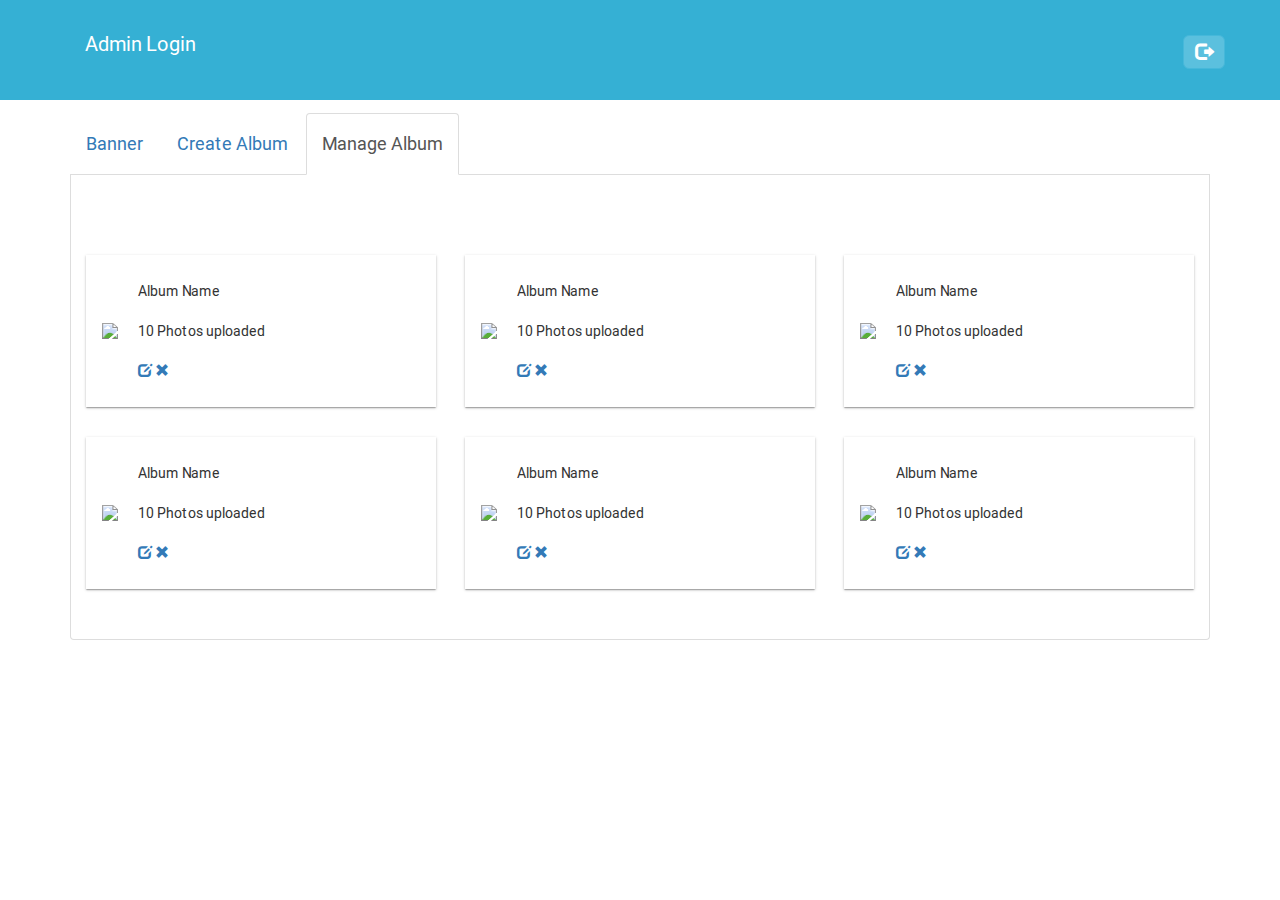
==== updateAlbum.html @ 123ff880 "Initial commit" ====
<!doctype html>
<html class="no-js" lang="">

<head>
  <meta charset="utf-8">
  <meta name="description" content="">
  <meta name="viewport" content="width=device-width, initial-scale=1">
  <title>RJ Admin</title>

  <link rel="apple-touch-icon" href="apple-touch-icon.png">
  <!-- Place favicon.ico in the root directory -->

  <!-- build:css styles/vendor.css -->
  <!-- bower:css -->
  <!-- endbower -->
  <!-- endbuild -->

  <!-- build:css styles/main.css -->
  <link rel="stylesheet" href="styles/bootstrap.min.css">

  <link rel="stylesheet" href="styles/main.css">
  <link rel="stylesheet" href="styles/bootstrap-toggle.css">
  <!-- endbuild -->

  <!-- build:js scripts/vendor/modernizr.js -->

  <!-- endbuild -->
</head>

<body>
  <!--[if lt IE 10]>
      <p class="browserupgrade">You are using an <strong>outdated</strong> browser. Please <a href="http://browsehappy.com/">upgrade your browser</a> to improve your experience.</p>
    <![endif]-->
  <nav class="navbar navbar-fixed-top">
    <div class="container">
      <div class="navbar-header">
        <button type="button" class="navbar-toggle collapsed" data-toggle="collapse" data-target="#navbar" aria-expanded="false"
          aria-controls="navbar">
            <span class="sr-only">Toggle navigation</span>
            <span class="icon-bar"></span>
            <span class="icon-bar"></span>
            <span class="icon-bar"></span>
          </button>
        <a class="navbar-brand" href="#">
          <!--logo to be added-->
        </a>

      </div>
      <div id="navbar" class="navbar-collapse collapse">
        <span class="admin-text">Admin Login</span>
        <ul class="nav navbar-nav navbar-right hNav">
          <li>
            <a href="#" class="btn btn-info btn-lg">
              <span class="glyphicon glyphicon-log-out"></span>
            </a>
          </li>
        </ul>
      </div>

      <!--/.nav-collapse -->
    </div>
  </nav>
  <div class="container">
    <div class="row">
      <div class="col-md-12">

        <div class="comment-tabs">
          <ul class="nav nav-tabs" role="tablist">
            <li>
              <a href="banner.html">
                <h4 class="reviews text-capitalize">Banner</h4>
              </a>
            </li>
            <li>
              <a href="create-album.html">
                <h4 class="reviews text-capitalize">Create Album</h4>
              </a>
            </li>
            <li class="active">
              <a>
                <h4 class="reviews text-capitalize">Manage Album</h4>
              </a>
            </li>
          </ul>
          <div class="tab-content">
            <div class="tab-pane active" id="">

              <div class="flex-container flex-wrap layout-center-spaceBetween">
                <div class="flex-container col-md-4 topMargin custom-card">
                  <div class="flex-container layout-center-center">
                    <img src="http://placehold.it/150x150">
                  </div>
                  <div class="flex-container layout-column album-img layout-stretch-spacebetween">
                    <div>
                      Album Name
                    </div>
                    <div>
                      10 Photos uploaded
                    </div>
                    <div class="checkbox">
                      <a href="!#" title="Edit">
                        <span class="glyphicon glyphicon-edit"></span>
                      </a>
                      <a href="!#" class="delete" title="Delete" data-toggle="modal" data-target="#confirm">
                        <span class="glyphicon glyphicon-remove"></span>
                      </a>
                    </div>
                  </div>
                </div>

                <div class="flex-container col-md-4 topMargin custom-card">
                  <div class="flex-container layout-center-center">
                    <img src="http://placehold.it/150x150">
                  </div>
                  <div class="flex-container layout-column album-img layout-stretch-spacebetween">
                    <div>
                      Album Name
                    </div>
                    <div>
                      10 Photos uploaded
                    </div>
                    <div class="checkbox">
                      <a href="!#" title="Edit">
                        <span class="glyphicon glyphicon-edit"></span>
                      </a>
                      <a href="!#" class="delete" title="Delete" data-toggle="modal" data-target="#confirm">
                        <span class="glyphicon glyphicon-remove"></span>
                      </a>
                    </div>
                  </div>
                </div>

                <div class="flex-container col-md-4 topMargin custom-card">
                  <div class="flex-container layout-center-center">
                    <img src="http://placehold.it/150x150">
                  </div>
                  <div class="flex-container layout-column album-img layout-stretch-spacebetween">
                    <div>
                      Album Name
                    </div>
                    <div>
                      10 Photos uploaded
                    </div>
                    <div class="checkbox">
                      <a href="!#" title="Edit">
                        <span class="glyphicon glyphicon-edit"></span>
                      </a>
                      <a href="!#" class="delete" title="Delete" data-toggle="modal" data-target="#confirm">
                        <span class="glyphicon glyphicon-remove"></span>
                      </a>
                    </div>
                  </div>
                </div>

                <div class="flex-container col-md-4 topMargin custom-card">
                  <div class="flex-container layout-center-center">
                    <img src="http://placehold.it/150x150">
                  </div>
                  <div class="flex-container layout-column album-img layout-stretch-spacebetween">
                    <div>
                      Album Name
                    </div>
                    <div>
                      10 Photos uploaded
                    </div>
                    <div class="checkbox">
                      <a href="!#" title="Edit">
                        <span class="glyphicon glyphicon-edit"></span>
                      </a>
                      <a href="!#" class="delete" title="Delete" data-toggle="modal" data-target="#confirm">
                        <span class="glyphicon glyphicon-remove"></span>
                      </a>
                    </div>
                  </div>
                </div>

                <div class="flex-container col-md-4 topMargin custom-card">
                  <div class="flex-container layout-center-center">
                    <img src="http://placehold.it/150x150">
                  </div>
                  <div class="flex-container layout-column album-img layout-stretch-spacebetween">
                    <div>
                      Album Name
                    </div>
                    <div>
                      10 Photos uploaded
                    </div>
                    <div class="checkbox">
                      <a href="!#" title="Edit">
                        <span class="glyphicon glyphicon-edit"></span>
                      </a>
                      <a href="!#" class="delete" title="Delete" data-toggle="modal" data-target="#confirm">
                        <span class="glyphicon glyphicon-remove"></span>
                      </a>
                    </div>
                  </div>
                </div>

                <div class="flex-container col-md-4 topMargin custom-card">
                  <div class="flex-container layout-center-center">
                    <img src="http://placehold.it/150x150">
                  </div>
                  <div class="flex-container layout-column album-img layout-stretch-spacebetween">
                    <div>
                      Album Name
                    </div>
                    <div>
                      10 Photos uploaded
                    </div>
                    <div class="checkbox">
                      <a href="!#" title="Edit">
                        <span class="glyphicon glyphicon-edit"></span>
                      </a>
                      <a href="!#" class="delete" title="Delete" data-toggle="modal" data-target="#confirm">
                        <span class="glyphicon glyphicon-remove"></span>
                      </a>
                    </div>
                  </div>
                </div>

              </div>
             
            </div>


          </div>
        </div>
      </div>
    </div>


  </div>
  <!-- /container -->
  <!-- Modal -->

  <!-- Google Analytics: change UA-XXXXX-X to be your site's ID. -->


  <!-- build:js scripts/vendor.js -->
  <!-- bower:js -->
  <script src="scripts/jquery.js"></script>
  <script src="scripts/bootstrap.min.js"></script>
  <script src="scripts/bootstrap-toggle.js"></script>

  <!-- endbuild -->

  <!-- build:js scripts/main.js -->
  <script src="scripts/main.js"></script>
  <script src="scripts/app.js"></script>
  <!-- endbuild -->
</body>

</html>
---- styles/main.css ----
@font-face {
  font-family: 'Roboto';
  src: url("../fonts/Roboto-Regular.eot");
  /* IE9 Compat Modes */
  src: url("../fonts/Roboto-Regular.eot?#iefix") format("embedded-opentype"),url("../fonts/Roboto-Regular.woff") format("woff"), url("../fonts/Roboto-Regular.ttf") format("truetype");
}

.flex-container{
    display: -webkit-flex;
    display: -moz-flex;
    display: -ms-flex;
    display: -o-flex;
    display: flex;
}

.flex-wrap{
    flex-wrap: wrap;
}

.layout-column{
    flex-direction: column;
}
.layout-center-center{
    align-items: center;
    justify-content: center;
}

.layout-stretch-spacebetween{
    justify-content: space-between;
}
.layout-center-end{
    align-items: center;
    justify-content: flex-end;
}


.layout-center-start{
    align-items: center;
    justify-content: flex-start;
}

.layout-center-spaceAround{
    align-items: center;
    justify-content: space-around;
}

.layout-center-spaceBetween{
    align-items: center;
    justify-content: space-between;
}

body, html {
    height: 100%;
    background-repeat: no-repeat;
   
}
body{padding-top:113px;font-family: 'Roboto';}
.card-container.card {
    max-width: 350px;
    padding: 40px 40px;
}

/*.btn {
    font-weight: 700;
    height: 36px;
    -moz-user-select: none;
    -webkit-user-select: none;
    user-select: none;
    cursor: default;
}*/

/*
 * Card component
 */
.card {
    background-color: #F7F7F7;
    /* just in case there no content*/
    padding: 20px 25px 30px;
    margin: 0 auto 25px;
    margin-top: 50px;
    /* shadows and rounded borders */
    -moz-border-radius: 2px;
    -webkit-border-radius: 2px;
    border-radius: 2px;
    -moz-box-shadow: 0px 2px 2px rgba(0, 0, 0, 0.3);
    -webkit-box-shadow: 0px 2px 2px rgba(0, 0, 0, 0.3);
    box-shadow: 0px 2px 2px rgba(0, 0, 0, 0.3);
}

.profile-img-card {
    width: 96px;
    height: 96px;
    margin: 0 auto 10px;
    display: block;
    -moz-border-radius: 50%;
    -webkit-border-radius: 50%;
    border-radius: 50%;
}

/*
 * Form styles
 */
.profile-name-card {
    font-size: 16px;
    font-weight: bold;
    text-align: center;
    margin: 10px 0 0;
    min-height: 1em;
}

.reauth-email {
    display: block;
    color: #404040;
    line-height: 2;
    margin-bottom: 10px;
    font-size: 14px;
    text-align: center;
    overflow: hidden;
    text-overflow: ellipsis;
    white-space: nowrap;
    -moz-box-sizing: border-box;
    -webkit-box-sizing: border-box;
    box-sizing: border-box;
}

.form-signin #inputEmail,
.form-signin #inputPassword {
    direction: ltr;
    height: 44px;
    font-size: 16px;
}

.form-signin input[type=email],
.form-signin input[type=password],
.form-signin input[type=text],
.form-signin button {
    width: 100%;
    display: block;
    margin-bottom: 10px;
    z-index: 1;
    position: relative;
    -moz-box-sizing: border-box;
    -webkit-box-sizing: border-box;
    box-sizing: border-box;
}

.form-signin .form-control:focus {
    border-color: rgb(104, 145, 162);
    outline: 0;
    -webkit-box-shadow: inset 0 1px 1px rgba(0,0,0,.075),0 0 8px rgb(104, 145, 162);
    box-shadow: inset 0 1px 1px rgba(0,0,0,.075),0 0 8px rgb(104, 145, 162);
}

.btn.btn-signin {
    /*background-color: #4d90fe; */
    background-color: rgb(104, 145, 162);
    /* background-color: linear-gradient(rgb(104, 145, 162), rgb(12, 97, 33));*/
    padding: 0px;
    font-weight: 700;
    font-size: 14px;
    height: 36px;
    -moz-border-radius: 3px;
    -webkit-border-radius: 3px;
    border-radius: 3px;
    border: none;
    -o-transition: all 0.218s;
    -moz-transition: all 0.218s;
    -webkit-transition: all 0.218s;
    transition: all 0.218s;
}

.btn.btn-signin:hover,
.btn.btn-signin:active,
.btn.btn-signin:focus {
    background-color: rgb(12, 97, 33);
}

.forgot-password {
    color: rgb(104, 145, 162);
}

.forgot-password:hover,
.forgot-password:active,
.forgot-password:focus{
    color: rgb(12, 97, 33);
}


#login { display: none; }
.login,
.logout { 
    position: absolute; 
    top: -3px;
    right: 0;
}

.tab-content {
    padding: 50px 15px;
    border: 1px solid #ddd;
    border-top: 0;
    border-bottom-right-radius: 4px;
    border-bottom-left-radius: 4px;
}

.custom-input-file:hover .uploadPhoto { display: block; }
/* Responsive: Portrait tablets and up */


.drop{
  display: flex;
  height:200px;
  width:20%;
 border:1px dashed #ccc;
 margin:0 23px;
align-items: center;
        cursor: pointer;
}
.drop span{
  display: block;
  width: 100%;
  text-align: center;
  padding:20px;
}

nav {height:100px;background: #35b0d4;}
.navbar-nav > li {
    margin: 0 0 0 3px;
}
.navbar-nav{padding-top:35px;}
.navbar-nav>li>a {
    padding: 5px 11px;
    font-size: 18px;
}
.navbar-nav>li>a{display:block; text-transform:uppercase; color:#FFF; font-size:18px;}
.navbar-nav>li>a:focus, .navbar-nav>li>a:hover{color:#FFF;background:transparent !important;}
.admin-text{
      display: inline-block;
    color: #FFF;
    font-size: 20px;
    padding-top: 30px;
    font-weight: 300;
}
.flex{
  display: flex;
  display: -webkit-flex;
  flex-direction: row;
  justify-content: space-between;
  align-items: center;
}

.form-group {
    margin-bottom: 23px;
}
.action-buttons a{
   margin-right:30px
}
.modal {
  text-align: center;
  padding: 0!important;
}

.modal:before {
  content: '';
  display: inline-block;
  height: 100%;
  vertical-align: middle;
  margin-right: -4px;
}

.modal-dialog {
  display: inline-block;
  text-align: left;
  vertical-align: middle;
}
.table>tbody>tr>td{
  vertical-align: middle;
}
.gray-out span{
  color:#CCC;
}
.album-img {margin-left:20px;}
.album-img > div{ margin:10px 0;}

.topMargin {
    margin-top: 30px;
}

.custom-card{
        box-shadow: 0 1px 3px 0 rgba(0,0,0,.2), 0 1px 1px 0 rgba(0,0,0,.14), 0 2px 1px -1px rgba(0,0,0,.12);
        padding:16px;
        width: 350px;
}
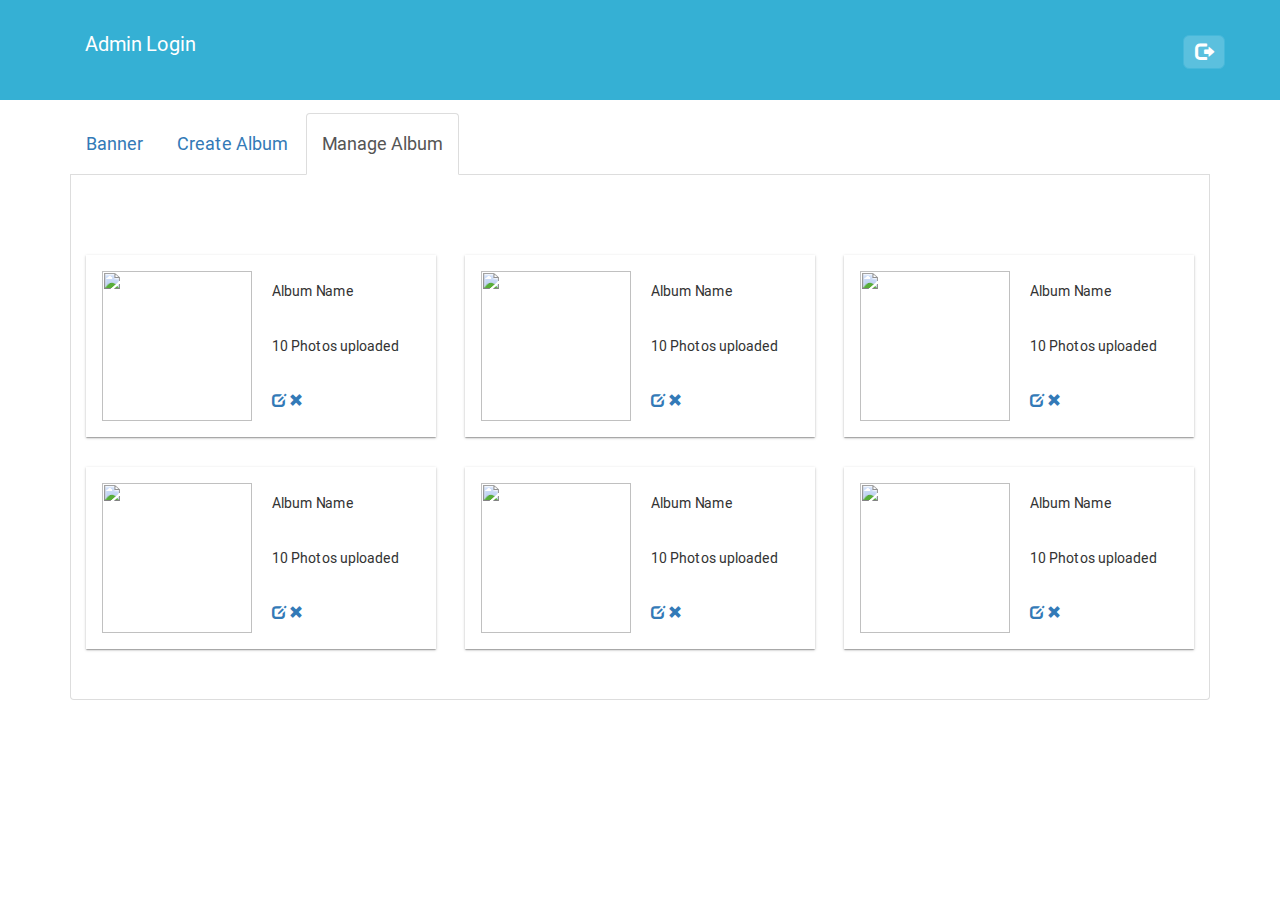
==== commit e4ecdb8c: "Admin changes" ====
--- a/updateAlbum.html
+++ b/updateAlbum.html
@@ -85,7 +85,7 @@
           <div class="tab-content">
             <div class="tab-pane active" id="">
 
-              <div class="flex-container flex-wrap layout-center-spaceBetween">
+              <div class="flex-container flex-wrap layout-center-spaceBetween album-already-created">
                 <div class="flex-container col-md-4 topMargin custom-card">
                   <div class="flex-container layout-center-center">
                     <img src="http://placehold.it/150x150">
@@ -232,7 +232,46 @@
   </div>
   <!-- /container -->
   <!-- Modal -->
-
+<div class="modal fade" id="confirm" tabindex="-1" role="dialog" aria-labelledby="myModalLabel">
+    <div class="modal-dialog" role="document">
+      <div class="modal-content">
+        <div class="modal-header">
+          <button type="button" class="close" data-dismiss="modal" aria-label="Close"><span aria-hidden="true">&times;</span></button>
+        </div>
+        <div class="modal-body">
+          <h4>Do you want to delete this Album?</h4>
+        </div>
+        <div class="modal-footer">
+          <button type="button" class="btn btn-default" data-dismiss="modal">Yes</button>
+          <button type="button" class="btn btn-primary" data-dismiss="modal">No</button>
+        </div>
+      </div>
+    </div>
+  </div>
+  <div class="modal fade" id="published" tabindex="-1" role="dialog" aria-labelledby="myModalLabel">
+    <div class="modal-dialog" role="document">
+      <div class="modal-content">
+        <div class="modal-header">
+          <button type="button" class="close" data-dismiss="modal" aria-label="Close"><span aria-hidden="true">&times;</span></button>
+        </div>
+        <div class="modal-body">
+          <h4>Album edited successfully</h4>
+        </div>
+      </div>
+    </div>
+  </div>
+  <div class="modal fade" id="save" tabindex="-1" role="dialog" aria-labelledby="myModalLabel">
+    <div class="modal-dialog" role="document">
+      <div class="modal-content">
+        <div class="modal-header">
+          <button type="button" class="close" data-dismiss="modal" aria-label="Close"><span aria-hidden="true">&times;</span></button>
+        </div>
+        <div class="modal-body">
+          <h4>Album saved successfully</h4>
+        </div>
+      </div>
+    </div>
+  </div>
   <!-- Google Analytics: change UA-XXXXX-X to be your site's ID. -->
 
 
--- a/styles/main.css
+++ b/styles/main.css
@@ -289,4 +289,12 @@
         box-shadow: 0 1px 3px 0 rgba(0,0,0,.2), 0 1px 1px 0 rgba(0,0,0,.14), 0 2px 1px -1px rgba(0,0,0,.12);
         padding:16px;
         width: 350px;
+}
+.album-cover-img img{
+    height:250px;
+    width:342px;
+}
+.album-already-created img{
+    height: 150px;
+    width:150px;
 }